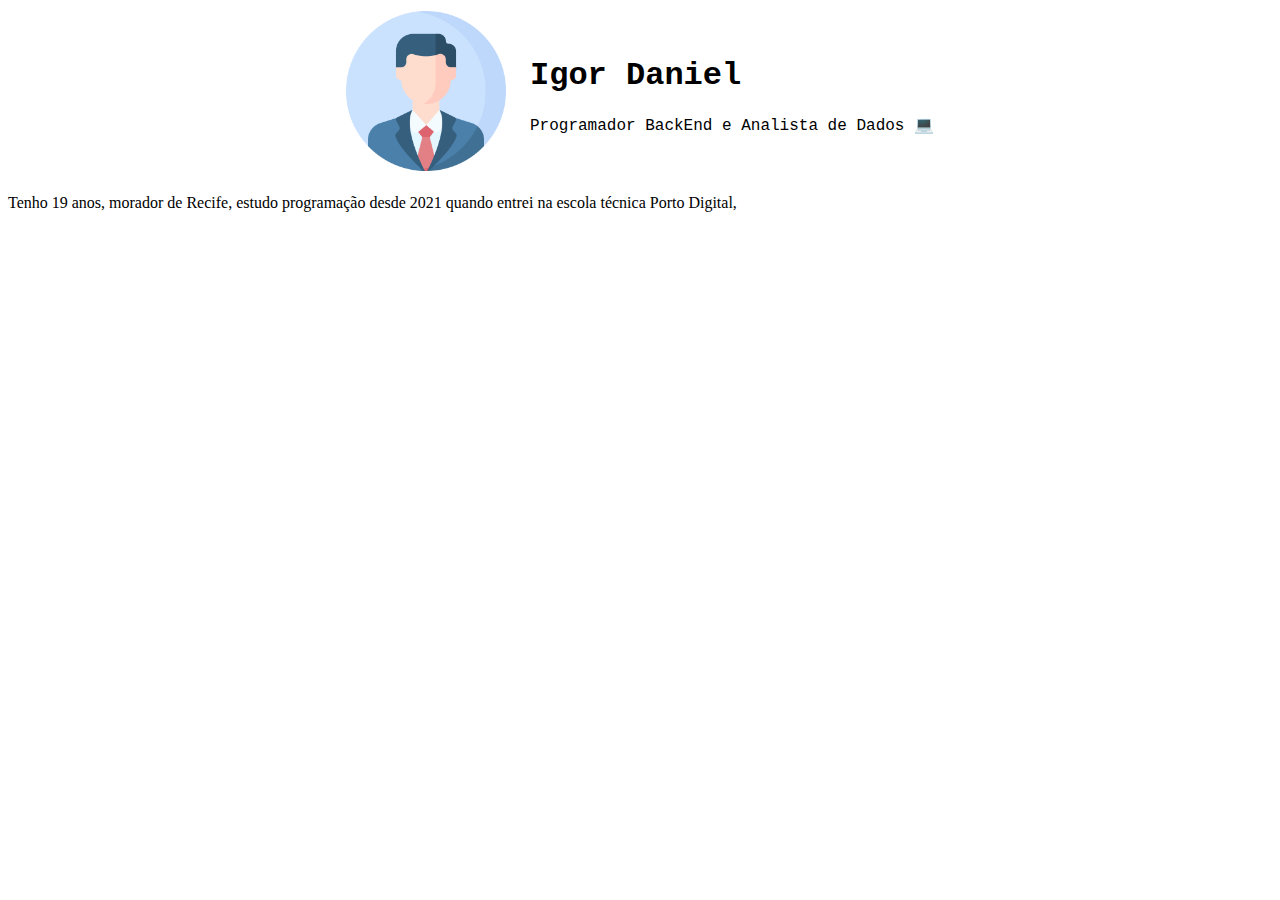
==== paginapessoal/index.html @ 53d44142 "Add files via upload" ====
<!DOCTYPE html>
<html lang="pt-br">
<head>
    <meta charset="UTF-8">
    <link rel="stylesheet" href="style.css">
    
    <title>Pagina Pessoal</title>

</head>
<body>
    <table class="tabela">
        <tr>
        <td><img class="profile-pic" src="imagens/profile.png"></td>
        <td>
            <h1> Igor Daniel</h1>
            <p class="profile-summary">Programador BackEnd e Analista de Dados 💻</p>
        </td>
        </tr>

    </table>

    <p>Tenho 19 anos, morador de Recife, estudo programação desde 2021 quando entrei na escola técnica Porto Digital, </p>

</body>
</html>
---- paginapessoal/style.css ----
.profile-pic{
    width: 10em;
    height: 10em;
}
.tabela{
    margin: auto;   
}
h1{
    margin-left: 20px;
    font-family: 'Courier New', Courier, monospace;
}
.profile-summary{
    margin-left: 20px;
    font-family: 'Courier New', Courier, monospace;
}
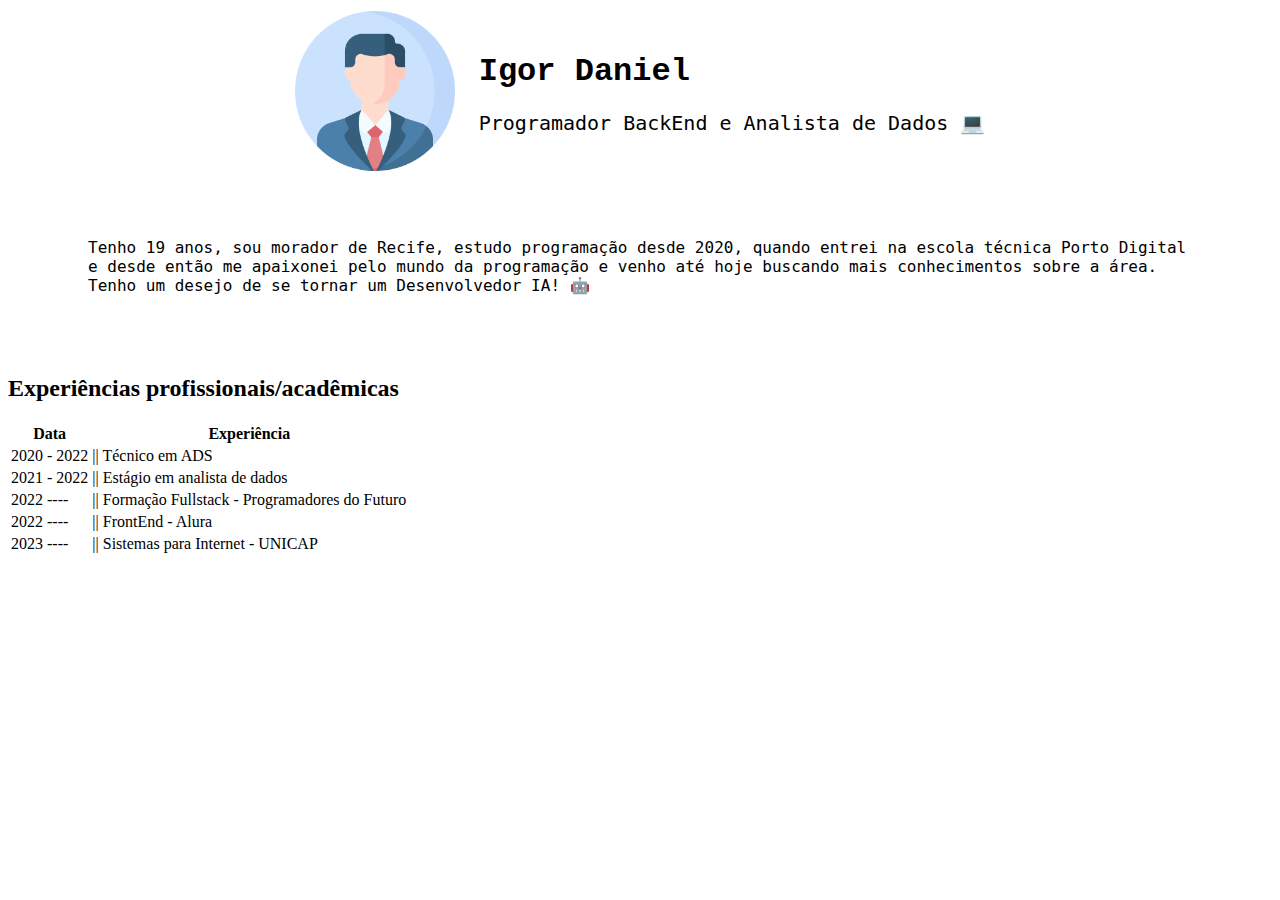
==== commit d21b7ac3: "Add files via upload" ====
--- a/paginapessoal/index.html
+++ b/paginapessoal/index.html
@@ -19,7 +19,36 @@
 
     </table>
 
-    <p>Tenho 19 anos, morador de Recife, estudo programação desde 2021 quando entrei na escola técnica Porto Digital, </p>
+    <p class="biografia">Tenho 19 anos, sou morador de Recife, estudo programação desde 2020, quando entrei na escola técnica Porto Digital e desde então me apaixonei pelo mundo da programação e venho até hoje buscando mais conhecimentos sobre a área. Tenho um desejo de se tornar um Desenvolvedor IA! 🤖</p>
+
+    <h2> Experiências profissionais/acadêmicas </h2>
+    <table>
+        <tr>
+            <th> Data </th>
+            <th> Experiência </th>
+        </tr>
+        <tr>
+            <td> 2020 - 2022</td>
+            <td>|| Técnico em ADS </td>
+        </tr>
+        <tr>
+            <td> 2021 - 2022</td>
+            <td>|| Estágio em analista de dados</td>
+        </tr>
+        <tr>
+            <td> 2022 ---- </td>
+            <td>|| Formação Fullstack - Programadores do Futuro</td>
+        </tr>
+        <tr>
+            <td> 2022 ---- </td>
+            <td>|| FrontEnd - Alura </td>
+        </tr>
+        <tr>
+            <td> 2023 ---- </td>
+            <td>|| Sistemas para Internet - UNICAP </td>
+        </tr>     
+    </table>
+
 
 </body>
 </html>--- a/paginapessoal/style.css
+++ b/paginapessoal/style.css
@@ -11,5 +11,12 @@
 }
 .profile-summary{
     margin-left: 20px;
-    font-family: 'Courier New', Courier, monospace;
-}+    font-family:monospace;
+    font-size:x-large;
+}
+.biografia{
+    margin-top: 70px;
+    margin: 60px 80px 80px;
+    font-family:monospace;
+    font-size: large;
+}
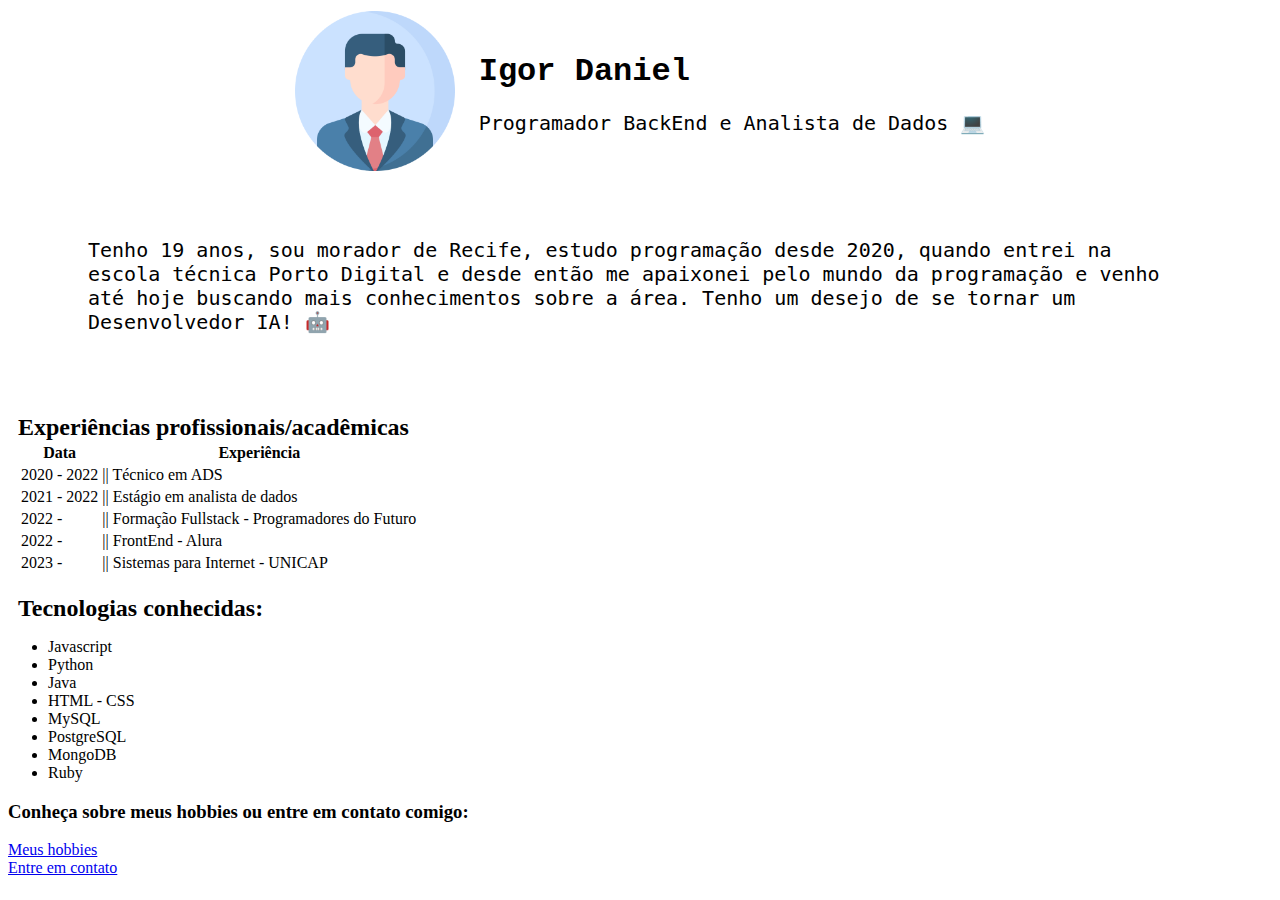
==== commit c16db5a7: "Add files via upload" ====
--- a/paginapessoal/index.html
+++ b/paginapessoal/index.html
@@ -22,9 +22,9 @@
     <p class="biografia">Tenho 19 anos, sou morador de Recife, estudo programação desde 2020, quando entrei na escola técnica Porto Digital e desde então me apaixonei pelo mundo da programação e venho até hoje buscando mais conhecimentos sobre a área. Tenho um desejo de se tornar um Desenvolvedor IA! 🤖</p>
 
     <h2> Experiências profissionais/acadêmicas </h2>
-    <table>
+    <table class="tabela-experiencia">
         <tr>
-            <th> Data </th>
+            <th class="data-th"> Data </th>
             <th> Experiência </th>
         </tr>
         <tr>
@@ -36,19 +36,33 @@
             <td>|| Estágio em analista de dados</td>
         </tr>
         <tr>
-            <td> 2022 ---- </td>
+            <td> 2022 - </td>
             <td>|| Formação Fullstack - Programadores do Futuro</td>
         </tr>
         <tr>
-            <td> 2022 ---- </td>
+            <td> 2022 - </td>
             <td>|| FrontEnd - Alura </td>
         </tr>
         <tr>
-            <td> 2023 ---- </td>
+            <td> 2023 - </td>
             <td>|| Sistemas para Internet - UNICAP </td>
         </tr>     
     </table>
 
+    <h2> Tecnologias conhecidas: </h2>
+    <ul>
+        <li> Javascript </li>
+        <li> Python </li>
+        <li> Java </li>
+        <li> HTML - CSS </li>
+        <li> MySQL </li>
+        <li> PostgreSQL  </li>
+        <li> MongoDB  </li>
+        <li> Ruby  </li>
+    </ul>
 
+    <h3> Conheça sobre meus hobbies ou entre em contato comigo: </h3>
+    <p><a href="hobbies.html"> Meus hobbies </a> <br> <a href="contato.html"> Entre em contato </a></p>
+ 
 </body>
 </html>--- a/paginapessoal/style.css
+++ b/paginapessoal/style.css
@@ -18,5 +18,16 @@
     margin-top: 70px;
     margin: 60px 80px 80px;
     font-family:monospace;
-    font-size: large;
+    font-size: 20px;
+    
 }
+h2{
+    margin-bottom: 0px;
+    margin-left: 10px;
+}
+.tabela-experiencia{
+    margin-left: 10px;
+}
+.data-th{
+    margin-left: 0px;
+}